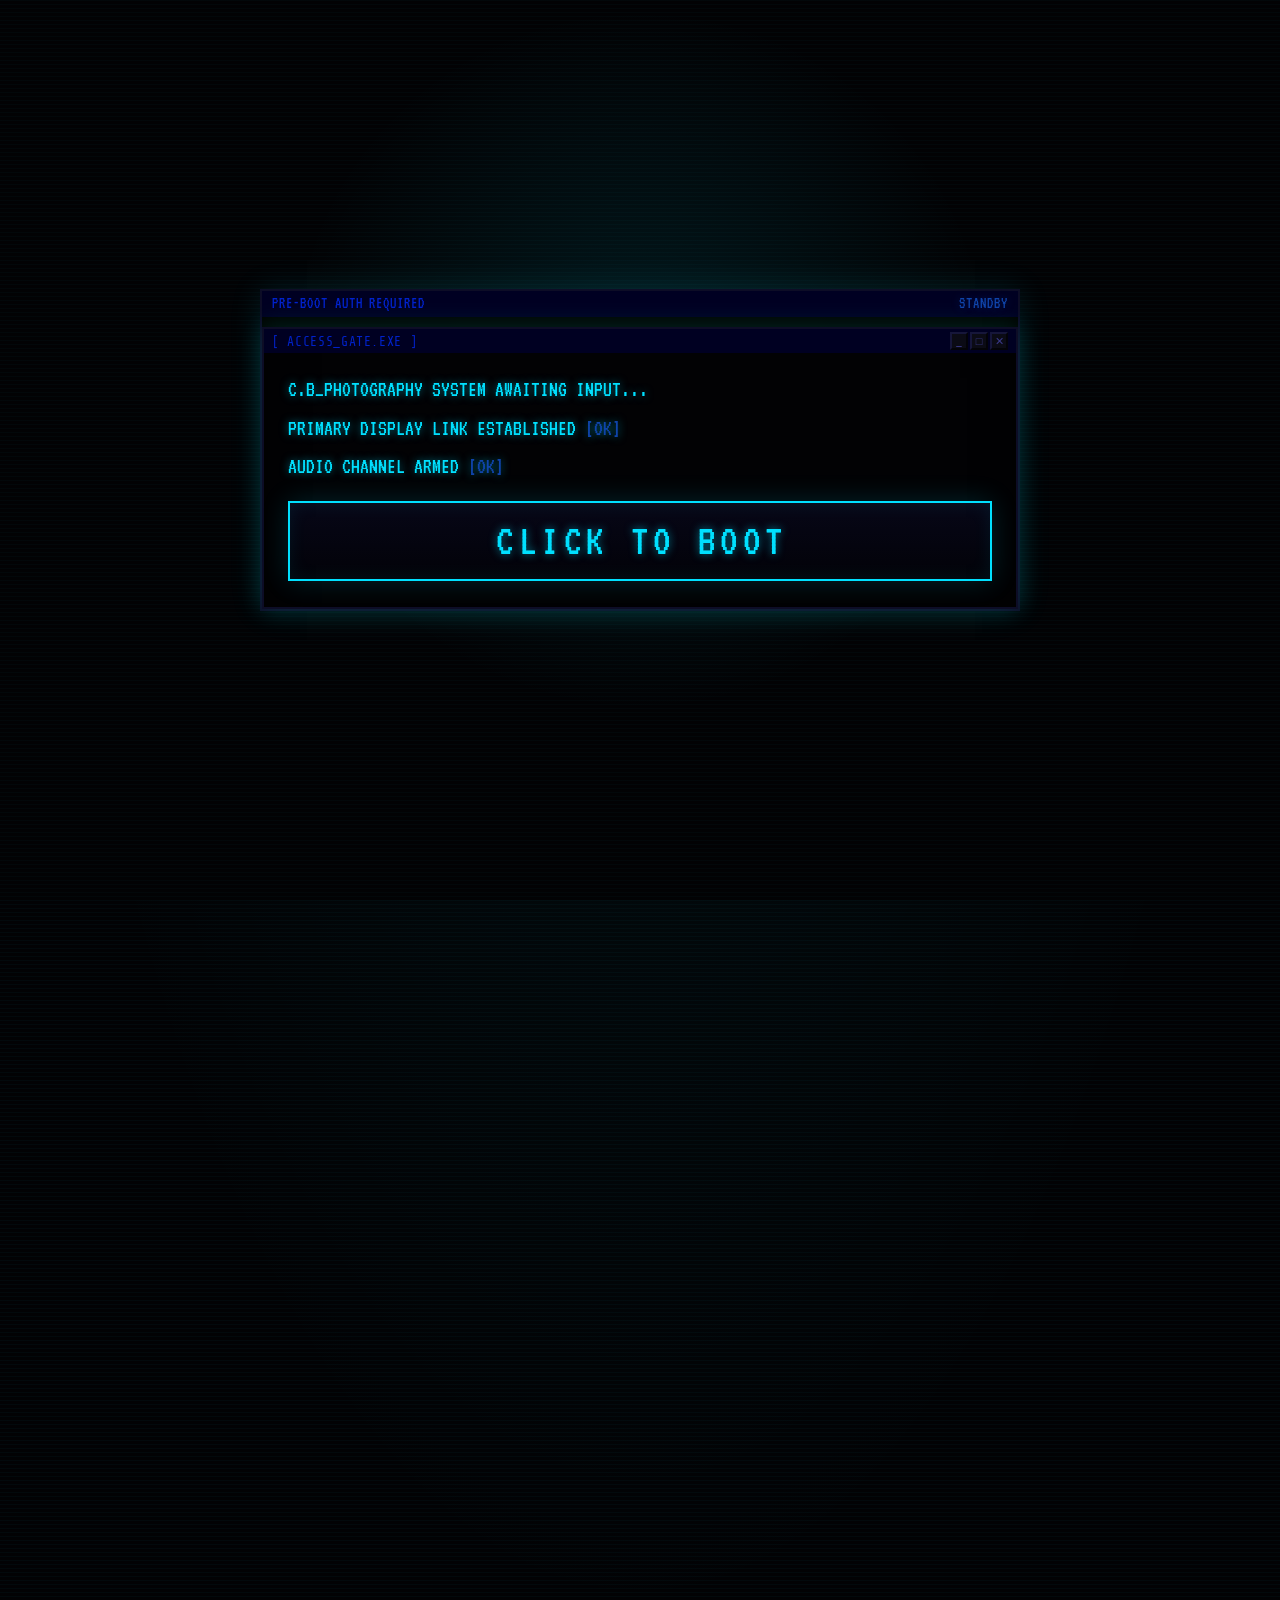
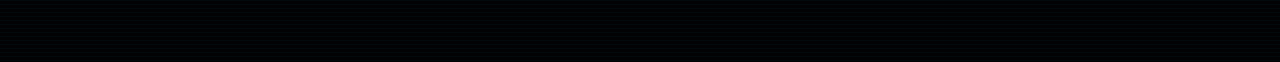
==== index.html @ 4999916e "Create dedicated portfolio page" ====
﻿<!DOCTYPE html>
<html lang="en">
<head>
  <meta charset="UTF-8">
  <meta name="viewport" content="width=device-width, initial-scale=1.0">
  <title>C.B Photography // SYSTEM BOOT</title>
  <link rel="stylesheet" href="images/style.css">
  <script>
    if (sessionStorage.getItem('cbBootShown') === '1') {
      document.documentElement.classList.add('has-booted');
    }
  </script>
</head>
<body>
  <div id="click-screen" class="click-screen">
    <div class="click-screen-panel">
      <div class="click-screen-bar">
        <span>PRE-BOOT AUTH REQUIRED</span>
        <span class="click-screen-status">STANDBY</span>
      </div>
      <div class="click-screen-window terminal-window">
        <div class="terminal-titlebar">
          <span>[ ACCESS_GATE.EXE ]</span>
          <div class="win95-buttons">
            <button>_</button><button>&#9633;</button><button type="button" onclick="closeStartupTab()">&#x2715;</button>
          </div>
        </div>
        <div class="click-screen-body">
          <p class="click-screen-line">C.B_PHOTOGRAPHY SYSTEM AWAITING INPUT...</p>
          <p class="click-screen-line">PRIMARY DISPLAY LINK ESTABLISHED <span>[OK]</span></p>
          <p class="click-screen-line">AUDIO CHANNEL ARMED <span>[OK]</span></p>
          <button id="click-screen-button" class="click-screen-button" type="button">CLICK TO BOOT</button>
        </div>
      </div>
    </div>
  </div>

  <div id="boot-screen" class="boot-screen boot-screen-hidden">
    <header class="crt-header boot-header">
      <div class="bios-bar">
        <span>CB-PHOTO BIOS v2.6 // COPYRIGHT C.B PHOTOGRAPHY 1996-2026</span>
        <span class="led-group">
          <span class="led led-green"></span>
          <span class="led led-amber"></span>
          <span class="led led-red"></span>
          PWR&nbsp;HDD&nbsp;ACT
        </span>
      </div>
      <div class="terminal-window">
        <div class="terminal-titlebar">
          <span>[ TERMINAL.EXE ]</span>
          <div class="win95-buttons">
            <button>_</button><button>&#9633;</button><button type="button" onclick="closeStartupTab()">&#x2715;</button>
          </div>
        </div>
        <div class="terminal-body">
          <p class="boot-line" data-text="Initializing C.B_PHOTOGRAPHY.SYS..."></p>
          <p class="boot-line" data-text="Loading visual modules... [OK]"></p>
          <p class="boot-line" data-text="Calibrating aperture drivers... [OK]"></p>
          <p class="boot-line" data-text="Memory check: 640K... [OK]"></p>
          <p class="boot-line" data-text="System ready."></p>
          <p class="boot-line" data-text="> WELCOME TO C.B PHOTOGRAPHY"></p>
        </div>
      </div>
    </header>
  </div>

  <div id="app-shell" class="app-shell app-shell-hidden">

  <!-- Win95-style toolbar nav -->
  <nav class="toolbar">
    <div class="toolbar-inner">
      <button class="toolbar-btn active" onclick="playNavSelectSound(); window.scrollTo({top: 0, behavior: 'smooth'})">[ HOME ]</button>
      <button class="toolbar-btn" onclick="showGlitch('portfolio.html')">[ PORTFOLIO ]</button>
      <button class="toolbar-btn" onclick="playNavSelectSound(); document.getElementById('about').scrollIntoView({behavior:'smooth'})">[ ABOUT ]</button>
      <button class="toolbar-btn" onclick="playNavSelectSound(); document.getElementById('contact').scrollIntoView({behavior:'smooth'})">[ CONTACT ]</button>
      <button class="toolbar-btn" onclick="showGlitch('qr.html')">[ SHARE ]</button>
      <div class="toolbar-spacer"></div>
      <span class="toolbar-clock" id="nav-clock">00:00</span>
    </div>
  </nav>

  <main>
    <!-- Hero -->
    <section class="hero">
      <div class="modern-logo">
        <div class="logo-frame">
          <span class="logo-text">C.B</span>
        </div>
        <h1 class="logo-title">PHOTOGRAPHY</h1>
      </div>
      <p class="hero-sub">// CAPTURING THE WORLD THROUGH THE LENS //</p>
    </section>

    <!-- Stats bar -->
    <section class="stats-bar">
      <div class="stat-item"><span class="stat-label">PROJECTS</span><span class="stat-value">4</span></div>
      <span class="divider">|</span>
      <div class="stat-item"><span class="stat-label">MEDIUMS</span><span class="stat-value">Film & Digital</span></div>
    </section>

    <!-- About -->
    <section class="about" id="about">
      <div class="section-header">
        <h2>[ ABOUT.TXT ] <span class="blink">&#9646;</span></h2>
      </div>
      <div class="panel">
        <div class="panel-titlebar"><span>ABOUT.TXT &#8212; Notepad</span></div>
        <div class="panel-body">
          <div class="about-grid">
            <div class="about-avatar">
              <div class="avatar-box"><span>C.B</span></div>
              <div class="spec-list">
                <p>NAME:&nbsp;&nbsp;&nbsp;<span>C.B</span></p>
                <p>ROLE:&nbsp;&nbsp;&nbsp;<span>PHOTOGRAPHER</span></p>
                <p>RAM:&nbsp;&nbsp;&nbsp;&nbsp;<span>INFINITE IDEAS</span></p>
                <p>CONTACT:&nbsp;<span>Carlos.E.Beas4@gmail.com</span></p>
              </div>
            </div>
            <div class="about-text">
              <p>&gt; Hello, World.</p>
              <p>&gt; I am C.B &#8212; a photographer obsessed with<br>&nbsp;&nbsp;&nbsp;light, shadow, and the spaces in between.</p>
              <p>&gt; I am a photographer based in the Bay Area whose work<br>&nbsp;&nbsp;&nbsp;focuses on capturing the essence of city life and its people.</p>
              <p>&gt; Available for commissions and collaborations.</p>
              <p>&gt; <span class="cursor">_</span></p>
            </div>
          </div>
        </div>
      </div>
    </section>

    <!-- Portfolio -->
    <section class="portfolio" id="portfolio">
      <div class="section-header">
        <span class="section-icon">&#128193;</span>
        <h2>[ PORTFOLIO ] <span class="blink">&#9646;</span></h2>
        <span class="section-meta">C:\PHOTOS\PORTFOLIO\ &#8212; 4 ITEMS</span>
      </div>
      <div class="file-explorer">
        <div class="explorer-toolbar"><span>Click to Expand</span></div>
        <div class="photo-grid">
          <div class="photo-card" onclick="showGlitch('black-white-fashion.html')" style="cursor:pointer;"><div class="card-titlebar"><span>&nbsp;</span></div><div class="card-thumb-grid"><img src="images/1content_C_Beas.jpg.jpg" alt="photo 1"><img src="images/2content_C_Beas.jpg.jpg" alt="photo 2"><img src="images/3content_C_Beas.jpg.jpg" alt="photo 3"><img src="images/5content_C_Beas.jpg.jpg" alt="photo 4"></div><div class="card-footer"><span>Black & White Fashion</span><span>4 FILES</span></div></div>
          <div class="photo-card" onclick="showGlitch('street-fashion.html')" style="cursor:pointer;"><div class="card-titlebar"><span>&nbsp;</span></div><div class="card-thumb-grid"><img src="Images 2/6content_C_Beas.jpg.jpg" alt="street photo 1"><img src="Images 2/7content_C_Beas.jpg.jpg" alt="street photo 2"><img src="Images 2/8content_C_Beas.jpg.jpg" alt="street photo 3"><img src="Images 2/9content_C_Beas.jpg.jpg" alt="street photo 4"></div><div class="card-footer"><span>Street Fashion</span><span>6 FILES</span></div></div>
          <div class="photo-card" onclick="showGlitch('editorial-fashion.html')" style="cursor:pointer;"><div class="card-titlebar"><span>&nbsp;</span></div><div class="card-thumb-grid"><img src="Editorial Fashion/Artboard 1.jpg" alt="editorial photo 1"><img src="Editorial Fashion/Artboard 2.jpg" alt="editorial photo 2"><img src="Editorial Fashion/Editorial_Carlos_Beas.jpg" alt="editorial photo 3"><img src="Editorial Fashion/Artboard 1.jpg" alt="editorial photo 4"></div><div class="card-footer"><span>Editorial Fashion</span><span>3 FILES</span></div></div>
          <div class="photo-card" onclick="showGlitch('glitch.html')" style="cursor:pointer;"><div class="card-titlebar"><span>&nbsp;</span></div><div class="card-thumb-grid"><img src="glitch/Glitching-Out_1.jpg" alt="glitch photo 1"><img src="glitch/Glitching-Out_2.jpg" alt="glitch photo 2"><img src="glitch/Glitching-Out_3.jpg" alt="glitch photo 3"><img src="glitch/Glitching-Out_4.jpg" alt="glitch photo 4"></div><div class="card-footer"><span>GLITCH</span><span>4 FILES</span></div></div>
        </div>
      </div>
    </section>

    <!-- Contact -->
    <section class="contact" id="contact">
      <div class="section-header">
        <h2>[ MAILTO.EXE ] <span class="blink">&#9646;</span></h2>
      </div>
      <div class="panel">
        <div class="panel-titlebar"><span>New Message &#8212; CB_MAIL v1.0</span></div>
        <div class="panel-body">
          <form class="contact-form" onsubmit="sendMail(event);">
            <div class="form-row"><label>FROM:</label><input id="mail-from" type="email" placeholder="your_name@domain.com" autocomplete="email" required></div>
            <div class="form-row"><label>SUBJ:</label><input id="mail-subj" type="text" placeholder="RE: Photography Inquiry" autocomplete="off" required></div>
            <div class="form-row message-row"><label>MSG:</label><textarea id="mail-msg" placeholder="Type your message here...&#10;&gt; _" required></textarea></div>
            <div class="form-actions">
              <button type="submit" class="crt-btn">[ SEND MESSAGE ]</button>
              <button type="reset" class="crt-btn secondary">[ CLEAR ]</button>
            </div>
          </form>
        </div>
      </div>
    </section>
  </main>

  <!-- Win95-style taskbar -->
  <footer class="taskbar">
    <div class="taskbar-start"><button class="start-btn">&#x229E; START</button></div>
    <div class="taskbar-items"><span class="taskbar-item active" onclick="window.scrollTo({top: 0, behavior: 'smooth'})">&#128247; C.B PHOTOGRAPHY</span></div>
    <div class="taskbar-tray">
      <span>&#128266;</span>
      <span>&#128225;</span>
      <span class="tray-time" id="clock">00:00</span>
    </div>
  </footer>
  </div>

  <script>
    function closeStartupTab() {
      window.open('', '_self');
      window.close();

      setTimeout(function() {
        if (!window.closed) {
          window.location.href = 'about:blank';
        }
      }, 50);
    }

    function sendMail(e) {
      e.preventDefault();
      var from = document.getElementById('mail-from').value;
      var subj = encodeURIComponent(document.getElementById('mail-subj').value);
      var msg  = encodeURIComponent('From: ' + from + '\n\n' + document.getElementById('mail-msg').value);
      window.location.href = 'mailto:Carlos.E.Beas4@gmail.com?subject=' + subj + '&body=' + msg;
    }

    function updateClock() {
      var now = new Date();
      var h = String(now.getHours()).padStart(2, '0');
      var m = String(now.getMinutes()).padStart(2, '0');
      var t = h + ':' + m;
      document.getElementById('clock').textContent = t;
      document.getElementById('nav-clock').textContent = t;
    }
    updateClock();
    setInterval(updateClock, 1000);

    setInterval(function() {
      document.querySelectorAll('.cursor').forEach(function(c) {
        c.style.visibility = c.style.visibility === 'hidden' ? 'visible' : 'hidden';
      });
    }, 530);

    document.querySelectorAll('.toolbar-btn').forEach(function(btn) {
      btn.addEventListener('click', function() {
        document.querySelectorAll('.toolbar-btn').forEach(function(b) { b.classList.remove('active'); });
        btn.classList.add('active');
      });
    });

    (function startBootSequence() {
      var clickScreen = document.getElementById('click-screen');
      var clickScreenButton = document.getElementById('click-screen-button');
      var bootScreen = document.getElementById('boot-screen');
      var appShell = document.getElementById('app-shell');
      var hasBooted = sessionStorage.getItem('cbBootShown') === '1';
      var audioContext = null;
      var bootSelectAudio = new Audio('Sounds/retro-select.mp3');
      bootSelectAudio.volume = 1;
      var lastTypeTickAt = 0;
      var bootStarted = false;

      if (hasBooted) {
        appShell.classList.remove('app-shell-hidden');
        clickScreen.remove();
        bootScreen.remove();
        window.scrollTo(0, 0);
        return;
      }

      function ensureAudioContext() {
        var AudioCtx = window.AudioContext || window.webkitAudioContext;
        if (!AudioCtx) return;

        if (!audioContext) {
          audioContext = new AudioCtx();
        }

        audioContext.resume().catch(function() {
          // Some browsers block autoplay audio until a user gesture.
        });
      }

      function playBootTone(frequency, durationMs, volume, type) {
        ensureAudioContext();
        if (!audioContext) return;

        var now = audioContext.currentTime;
        var oscillator = audioContext.createOscillator();
        var secondaryOscillator = audioContext.createOscillator();
        var gain = audioContext.createGain();
        var filter = audioContext.createBiquadFilter();

        oscillator.type = type || 'square';
        secondaryOscillator.type = 'square';
        oscillator.frequency.setValueAtTime(frequency, now);
        secondaryOscillator.frequency.setValueAtTime(Math.max(90, frequency * 0.48), now);
        oscillator.frequency.exponentialRampToValueAtTime(Math.max(120, frequency * 0.86), now + durationMs / 1000);
        secondaryOscillator.frequency.exponentialRampToValueAtTime(Math.max(70, frequency * 0.4), now + durationMs / 1000);
        filter.type = oscillator.type === 'triangle' ? 'bandpass' : 'lowpass';
        filter.frequency.setValueAtTime(Math.max(560, frequency * 1.15), now);
        filter.Q.value = oscillator.type === 'triangle' ? 3.1 : 1.1;

        gain.gain.setValueAtTime(0.0001, now);
        gain.gain.linearRampToValueAtTime(volume, now + 0.003);
        gain.gain.linearRampToValueAtTime(volume * 0.55, now + 0.018);
        gain.gain.exponentialRampToValueAtTime(0.0001, now + durationMs / 1000);

        oscillator.connect(filter);
        secondaryOscillator.connect(filter);
        filter.connect(gain);
        gain.connect(audioContext.destination);
        oscillator.start(now);
        secondaryOscillator.start(now);
        oscillator.stop(now + durationMs / 1000 + 0.02);
        secondaryOscillator.stop(now + durationMs / 1000 + 0.02);
      }

      function playKeyClick(volume, durationMs, toneFrequency) {
        ensureAudioContext();
        if (!audioContext) return;

        var now = audioContext.currentTime;
        var sampleCount = Math.max(1, Math.floor(audioContext.sampleRate * (durationMs / 1000)));
        var buffer = audioContext.createBuffer(1, sampleCount, audioContext.sampleRate);
        var data = buffer.getChannelData(0);
        var i;

        for (i = 0; i < sampleCount; i += 1) {
          var decay = 1 - i / sampleCount;
          data[i] = (Math.random() * 2 - 1) * decay * 0.7;
        }

        var noiseSource = audioContext.createBufferSource();
        var noiseFilter = audioContext.createBiquadFilter();
        var noiseGain = audioContext.createGain();
        var toneOsc = audioContext.createOscillator();
        var toneGain = audioContext.createGain();

        noiseSource.buffer = buffer;
        noiseFilter.type = 'bandpass';
        noiseFilter.frequency.setValueAtTime(2200, now);
        noiseFilter.Q.value = 0.7;
        noiseGain.gain.setValueAtTime(volume, now);
        noiseGain.gain.exponentialRampToValueAtTime(0.0001, now + durationMs / 1000);

        toneOsc.type = 'square';
        toneOsc.frequency.setValueAtTime(toneFrequency, now);
        toneOsc.frequency.exponentialRampToValueAtTime(Math.max(90, toneFrequency * 0.72), now + durationMs / 1000);
        toneGain.gain.setValueAtTime(volume * 0.55, now);
        toneGain.gain.exponentialRampToValueAtTime(0.0001, now + durationMs / 1000 + 0.01);

        noiseSource.connect(noiseFilter);
        noiseFilter.connect(noiseGain);
        noiseGain.connect(audioContext.destination);

        toneOsc.connect(toneGain);
        toneGain.connect(audioContext.destination);

        noiseSource.start(now);
        toneOsc.start(now);
        noiseSource.stop(now + durationMs / 1000 + 0.01);
        toneOsc.stop(now + durationMs / 1000 + 0.02);
      }

      function playTypingTick(charIndex, character) {
        if (!audioContext || character === ' ') return;

        var nowMs = performance.now();
        if (nowMs - lastTypeTickAt < 34) return;
        lastTypeTickAt = nowMs;

        var base = /[\[\]0-9]/.test(character) ? 210 : 170;
        var offset = (charIndex % 3) * 14;
        playKeyClick(0.14, 26, base + offset);
      }

      function playLineCompleteTone(index) {
        if (!audioContext) return;
        playBootTone(310 + index * 11, 92, 0.056, 'triangle');
      }

      var bootLines = bootScreen.querySelectorAll('.boot-line');
      var typeSpeedMs = 24;
      var linePauseMs = 1000;
      var postBootPauseMs = 260;

      document.body.classList.add('is-booting');

      bootLines.forEach(function(line) {
        line.textContent = '';
        line.classList.remove('boot-line-visible');
      });

      function beginBootSequence() {
        if (bootStarted) return;
        bootStarted = true;
        sessionStorage.setItem('cbBootShown', '1');
        bootSelectAudio.currentTime = 0;
        bootSelectAudio.play().catch(function() {});
        ensureAudioContext();
        clickScreen.classList.add('click-screen-hidden');
        bootScreen.classList.remove('boot-screen-hidden');

        setTimeout(function() {
          clickScreen.remove();
          typeLine(0);
        }, 180);
      }

      function finishBoot() {
        bootScreen.classList.add('boot-screen-hidden');
        appShell.classList.remove('app-shell-hidden');
        sessionStorage.setItem('cbBootShown', '1');
        document.body.classList.remove('is-booting');
        window.scrollTo(0, 0);

        setTimeout(function() {
          bootScreen.remove();
        }, 500);
      }

      function typeLine(index) {
        if (index >= bootLines.length) {
          setTimeout(finishBoot, postBootPauseMs);
          return;
        }

        var line = bootLines[index];
        var text = line.getAttribute('data-text') || '';
        var i = 0;

        line.classList.add('boot-line-visible');

        var typer = setInterval(function() {
          i += 1;
          line.textContent = text.slice(0, i);
          playTypingTick(i, text.charAt(i - 1));

          if (i >= text.length) {
            clearInterval(typer);
            playLineCompleteTone(index);

            if (index === bootLines.length - 1) {
              var cursor = document.createElement('span');
              cursor.className = 'cursor';
              cursor.textContent = '_';
              line.appendChild(cursor);
            }

            setTimeout(function() {
              typeLine(index + 1);
            }, linePauseMs);
          }
        }, typeSpeedMs);
      }

      var AudioCtx = window.AudioContext || window.webkitAudioContext;

      if (!AudioCtx) {
        clickScreenButton.addEventListener('click', beginBootSequence, { once: true });
        return;
      }

      clickScreenButton.addEventListener('click', beginBootSequence, { once: true });
    })();

    var navSelectAudio = new Audio('Sounds/retro-select.mp3');
    navSelectAudio.volume = 1;

    function playNavSelectSound() {
      navSelectAudio.currentTime = 0;
      navSelectAudio.play().catch(function() {});
    }

    function removeStaleGlitchOverlays() {
      document.querySelectorAll('.glitch-overlay').forEach(function(el) {
        el.remove();
      });
    }

    window.addEventListener('pageshow', function(event) {
      removeStaleGlitchOverlays();
    });

    var portfolioUiSound = new Audio('Sounds/ui-sound-16.mp3');
    portfolioUiSound.volume = 1;

    function showGlitch(url) {
      portfolioUiSound.currentTime = 0;
      portfolioUiSound.play().catch(function() {});
      const overlay = document.createElement('div');
      overlay.className = 'glitch-overlay';
      overlay.innerHTML = '<div class="glitch-lines"></div>';
      document.body.appendChild(overlay);
      overlay.style.display = 'block';
      setTimeout(() => {
        window.location.href = url;
      }, 700);
    }
  </script>
</body>
</html>
---- images/style.css ----
/* =====================================================
   C.B PHOTOGRAPHY � 90s Hardware / CRT Theme
   ===================================================== */

@import url('https://fonts.googleapis.com/css2?family=Share+Tech+Mono&family=VT323&family=Orbitron:wght@400;700;900&display=swap');

:root {
  --blue:   #00e0ff;
  --blue-amber:   #0f44aa;
  --dim:     #040409;
  --bg:      #020204;
  --panel:   #06060d;
  --border:  #0d0d26;
  --win-bg:  #0b0b15;
  --win-hdr: #000022;
  --win-txt: #0022cc;
  --text:    #3a3a8a;
  --muted:   #151530;
  --red-led: #cc1a1a;
  --glow:    0 0 8px rgba(0,224,255,0.55);
}

*, *::before, *::after { box-sizing: border-box; margin: 0; padding: 0; }

html { scroll-behavior: smooth; }

html, body, * {
  cursor: url("data:image/svg+xml,%3Csvg xmlns='http://www.w3.org/2000/svg' width='24' height='24' viewBox='0 0 24 24'%3E%3Ccircle cx='12' cy='12' r='4' fill='none' stroke='%2300e0ff' stroke-width='1.5'/%3E%3Cline x1='12' y1='1' x2='12' y2='7' stroke='%2300e0ff' stroke-width='1.5'/%3E%3Cline x1='12' y1='17' x2='12' y2='23' stroke='%2300e0ff' stroke-width='1.5'/%3E%3Cline x1='1' y1='12' x2='7' y2='12' stroke='%2300e0ff' stroke-width='1.5'/%3E%3Cline x1='17' y1='12' x2='23' y2='12' stroke='%2300e0ff' stroke-width='1.5'/%3E%3C/svg%3E") 12 12, crosshair;
}

button, a, [onclick], .photo-card, .gallery-item, .toolbar-btn, .crt-btn, .start-btn, .explorer-toolbar span {
  cursor: url("data:image/svg+xml,%3Csvg xmlns='http://www.w3.org/2000/svg' width='24' height='24' viewBox='0 0 24 24'%3E%3Ccircle cx='12' cy='12' r='4' fill='none' stroke='%2300e0ff' stroke-width='1.5'/%3E%3Cline x1='12' y1='1' x2='12' y2='7' stroke='%2300e0ff' stroke-width='1.5'/%3E%3Cline x1='12' y1='17' x2='12' y2='23' stroke='%2300e0ff' stroke-width='1.5'/%3E%3Cline x1='1' y1='12' x2='7' y2='12' stroke='%2300e0ff' stroke-width='1.5'/%3E%3Cline x1='17' y1='12' x2='23' y2='12' stroke='%2300e0ff' stroke-width='1.5'/%3E%3C/svg%3E") 12 12, crosshair;
}

body {
  background-color: var(--bg);
  background-image:
    radial-gradient(ellipse at 50% 0%, rgba(0,224,255,0.06) 0%, transparent 70%),
    linear-gradient(rgba(0,224,255,0.03) 1px, transparent 1px);
  background-size: 100% 100%, 100% 4px;
  color: var(--text);
  font-family: 'Share Tech Mono', 'Courier New', monospace;
  font-size: 14px;
  min-height: 100vh;
  padding-bottom: 46px; /* taskbar height */
  overflow-x: hidden;
}

.click-screen {
  position: fixed;
  inset: 0;
  z-index: 10002;
  display: flex;
  align-items: center;
  justify-content: center;
  padding: 16px;
  background:
    radial-gradient(circle at 50% 40%, rgba(0,224,255,0.1), transparent 42%),
    linear-gradient(rgba(0,224,255,0.025) 1px, transparent 1px),
    var(--bg);
  background-size: 100% 100%, 100% 4px, auto;
  transition: opacity 0.3s ease;
}

.click-screen-hidden {
  opacity: 0;
  pointer-events: none;
}

.click-screen-panel {
  width: min(760px, 100%);
  border: 2px solid var(--border);
  box-shadow: 0 0 30px rgba(0,224,255,0.12);
  background: rgba(2, 4, 2, 0.96);
}

.click-screen-bar {
  display: flex;
  align-items: center;
  justify-content: space-between;
  gap: 16px;
  padding: 4px 10px;
  background: var(--win-hdr);
  color: var(--win-txt);
  font-family: 'VT323', monospace;
  font-size: 16px;
  letter-spacing: 0.06em;
  border-bottom: 2px solid #000022;
}

.click-screen-status {
  color: var(--blue-amber);
  text-shadow: 0 0 8px rgba(15,68,170,0.4);
}

.click-screen-window {
  margin-top: 0;
  border: none;
  box-shadow: none;
  background: transparent;
}

.click-screen-body {
  padding: 22px 24px 26px;
  display: flex;
  flex-direction: column;
  align-items: flex-start;
  gap: 10px;
}

.click-screen-line {
  font-family: 'VT323', monospace;
  font-size: 22px;
  color: var(--blue);
  text-shadow: var(--glow);
  line-height: 1.3;
}

.click-screen-line span {
  color: var(--blue-amber);
}

.click-screen-button {
  border: 2px solid var(--blue);
  background: linear-gradient(180deg, rgba(7, 7, 24, 0.95), rgba(2, 2, 8, 0.98));
  color: var(--blue);
  font-family: 'VT323', monospace;
  font-size: clamp(28px, 4.5vw, 44px);
  letter-spacing: 0.1em;
  padding: 16px 24px 16px 28px;
  margin-top: 10px;
  box-shadow: 0 0 28px rgba(0,224,255,0.16), inset 0 0 18px rgba(0,224,255,0.08);
  text-shadow: var(--glow);
  align-self: stretch;
}

.click-screen-button:hover {
  background: linear-gradient(180deg, rgba(13, 13, 36, 0.98), rgba(4, 4, 12, 1));
}

.click-screen-button:active {
  transform: translateY(1px);
}

.boot-screen {
  position: fixed;
  inset: 0;
  z-index: 10001;
  background: var(--bg);
  display: flex;
  align-items: stretch;
  justify-content: stretch;
  padding: 12px 16px 16px;
  transition: opacity 0.45s ease;
}

.boot-screen::before {
  content: "";
  position: absolute;
  inset: 0;
  pointer-events: none;
  opacity: 0.22;
  background-image:
    radial-gradient(circle at 20% 30%, rgba(0,224,255,0.32) 0 1px, transparent 1px 100%),
    radial-gradient(circle at 80% 70%, rgba(0,224,255,0.30) 0 1px, transparent 1px 100%);
  background-size: 2px 2px, 3px 3px;
  animation: bootNoiseShift 120ms steps(4) infinite;
}

.boot-screen::after {
  content: "";
  position: absolute;
  inset: 0;
  pointer-events: none;
  opacity: 0.15;
  background: linear-gradient(
    to bottom,
    rgba(0,224,255,0.12),
    rgba(0,0,0,0) 20%,
    rgba(0,224,255,0.08) 50%,
    rgba(0,0,0,0) 80%
  );
  animation: bootFlicker 800ms steps(2) infinite;
}

.boot-screen-hidden {
  opacity: 0;
  pointer-events: none;
}

.boot-header {
  position: relative;
  z-index: 1;
  width: 100%;
  min-height: 100%;
  display: flex;
  flex-direction: column;
  padding: 0;
}

@keyframes bootNoiseShift {
  0% { transform: translate(0, 0); }
  25% { transform: translate(2px, -1px); }
  50% { transform: translate(-2px, 2px); }
  75% { transform: translate(2px, 1px); }
  100% { transform: translate(0, 0); }
}

@keyframes bootFlicker {
  0%, 100% { opacity: 0.12; }
  20% { opacity: 0.24; }
  40% { opacity: 0.09; }
  60% { opacity: 0.20; }
  80% { opacity: 0.11; }
}

.boot-header .terminal-window {
  flex: 1;
}

.boot-header .terminal-body {
  height: 100%;
  display: flex;
  flex-direction: column;
  justify-content: center;
}

.app-shell {
  visibility: visible;
  transition: opacity 0.35s ease;
}

.app-shell-hidden {
  opacity: 0;
  visibility: hidden;
  pointer-events: none;
}

.has-booted #click-screen,
.has-booted #boot-screen {
  display: none;
}

.has-booted .app-shell-hidden {
  opacity: 1;
  visibility: visible;
  pointer-events: auto;
}

body.is-booting {
  overflow: hidden;
}

/* -- BIOS HEADER -------------------------------------- */
.crt-header { padding: 12px 16px 0; }

.bios-bar {
  background: var(--win-hdr);
  color: var(--win-txt);
  font-family: 'VT323', monospace;
  font-size: 15px;
  padding: 3px 10px;
  display: flex;
  justify-content: space-between;
  align-items: center;
  letter-spacing: 0.04em;
  border-bottom: 2px solid #000022;
}

.led-group { display: flex; align-items: center; gap: 6px; font-size: 13px; }

.led {
  display: inline-block;
  width: 10px; height: 10px;
  border-radius: 50%;
  box-shadow: 0 0 6px 2px currentColor;
}
.led-green { background: var(--blue); color: var(--blue); animation: ledPulse 2s infinite; }
.led-amber { background: var(--blue-amber); color: var(--blue-amber); }
.led-red   { background: var(--red-led); color: var(--red-led); }

@keyframes ledPulse {
  0%, 100% { opacity: 1; }
  50%       { opacity: 0.4; }
}

/* -- TERMINAL WINDOW ---------------------------------- */
.terminal-window {
  border: 2px solid var(--border);
  margin-top: 10px;
  background: var(--bg);
  box-shadow: 0 0 24px rgba(0,255,255,0.15), inset 0 0 40px rgba(0,0,0,0.6);
}

.terminal-titlebar {
  background: var(--win-hdr);
  color: var(--win-txt);
  padding: 3px 8px;
  display: flex;
  justify-content: space-between;
  align-items: center;
  font-size: 13px;
  letter-spacing: 0.05em;
}

.win95-buttons { display: flex; gap: 2px; }
.win95-buttons button {
  background: var(--win-bg);
  border: 2px solid;
  border-color: #16163a #030308 #030308 #16163a;
  color: var(--text);
  font-family: 'Share Tech Mono', monospace;
  font-size: 11px;
  width: 18px; height: 18px;
  cursor: pointer;
  line-height: 1;
  padding: 0;
}
.win95-buttons button:active {
  border-color: #030308 #16163a #16163a #030308;
}

.terminal-body {
  padding: 12px 18px;
  min-height: 130px;
}

.boot-line {
  font-family: 'VT323', monospace;
  font-size: 18px;
  color: var(--blue);
  line-height: 1.5;
  text-shadow: var(--glow);
  opacity: 0;
  min-height: 1.5em;
}

.boot-line.boot-line-visible {
  opacity: 1;
}

.ok    { color: var(--blue); font-weight: bold; }
.cursor {
  display: inline-block;
  background: var(--blue);
  color: var(--bg);
  width: 10px; height: 16px;
  vertical-align: middle;
  margin-left: 2px;
}

/* -- TOOLBAR NAV -------------------------------------- */
.toolbar {
  background: var(--win-bg);
  border-top: 2px solid #16163a;
  border-bottom: 2px solid #030308;
  box-shadow: 0 2px 0 #000;
  margin: 12px 16px 0;
  position: sticky;
  top: 0;
  z-index: 100;
}

.toolbar-inner {
  display: flex;
  align-items: center;
  padding: 3px 6px;
  gap: 2px;
}

.toolbar-btn {
  background: var(--win-bg);
  border: 2px solid;
  border-color: #16163a #030308 #030308 #16163a;
  color: var(--text);
  font-family: 'Share Tech Mono', monospace;
  font-size: 12px;
  padding: 2px 10px;
  cursor: pointer;
  letter-spacing: 0.04em;
  transition: none;
}

.toolbar-btn:hover   { background: #101020; color: var(--blue); }
.toolbar-btn.active  {
  background: var(--win-hdr);
  color: var(--blue);
  border-color: #030308 #16163a #16163a #030308;
}
.toolbar-btn:active  {
  border-color: #030308 #16163a #16163a #030308;
}

.toolbar-spacer { flex: 1; }

.toolbar-clock {
  color: var(--blue);
  font-size: 13px;
  padding: 2px 8px;
  border: 1px inset #0d0d26;
  background: #040409;
}

/* -- HERO --------------------------------------------- */
.hero {
  text-align: center;
  padding: 48px 16px 36px;
}

.ascii-art {
  font-family: 'Share Tech Mono', 'Courier New', monospace;
  font-size: clamp(5px, 1.1vw, 13px);
  color: var(--blue);
  text-shadow: var(--glow);
  line-height: 1.3;
  overflow-x: auto;
  display: inline-block;
  white-space: pre;
  letter-spacing: 0;
}

.modern-logo {
  display: flex;
  flex-direction: column;
  align-items: center;
  gap: 16px;
  margin-bottom: 24px;
}

.logo-frame {
  width: 120px;
  height: 120px;
  border: 3px solid var(--blue);
  display: flex;
  align-items: center;
  justify-content: center;
  position: relative;
  background: linear-gradient(135deg, rgba(0,224,255,0.1) 0%, transparent 100%);
  box-shadow: 0 0 20px rgba(0,224,255,0.3), inset 0 0 20px rgba(0,224,255,0.1);
}

.logo-frame::before {
  content: '';
  position: absolute;
  inset: 8px;
  border: 1px solid rgba(0,224,255,0.5);
  pointer-events: none;
}

.logo-text {
  font-family: 'Orbitron', monospace;
  font-size: 48px;
  font-weight: 900;
  color: var(--blue);
  text-shadow: 0 0 10px rgba(0,224,255,0.6);
  letter-spacing: 0.1em;
  z-index: 1;
}

.logo-title {
  font-family: 'Orbitron', monospace;
  font-size: 32px;
  font-weight: 700;
  color: var(--blue);
  text-shadow: 0 0 12px rgba(0,224,255,0.5);
  letter-spacing: 0.15em;
  margin: 0;
  text-transform: uppercase;
}

.hero-sub {
  font-family: 'Orbitron', 'VT323', monospace;
  font-size: 22px;
  font-weight: 700;
  color: var(--blue-amber);
  text-shadow: 0 0 8px rgba(15,68,170,0.5);
  letter-spacing: 0.15em;
  margin-top: 16px;
}
.hero-sub.dim { color: var(--muted); font-size: 16px; margin-top: 4px; }

.crt-btn {
  display: inline-block;
  margin-top: 24px;
  padding: 10px 28px;
  border: 2px solid var(--blue);
  color: var(--blue);
  font-family: 'Share Tech Mono', monospace;
  font-size: 14px;
  text-decoration: none;
  letter-spacing: 0.1em;
  background: transparent;
  cursor: pointer;
  box-shadow: var(--glow), inset 0 0 0 0 var(--blue);
  transition: background 0.15s, color 0.15s, box-shadow 0.15s;
}
.crt-btn:hover {
  background: var(--blue);
  color: var(--bg);
  box-shadow: 0 0 20px rgba(0,255,255,0.8);
}
.crt-btn.secondary {
  border-color: var(--muted);
  color: var(--muted);
  box-shadow: none;
}
.crt-btn.secondary:hover {
  background: var(--muted);
  color: var(--bg);
  box-shadow: none;
}

/* -- STATS BAR ---------------------------------------- */
.stats-bar {
  display: flex;
  justify-content: center;
  align-items: center;
  gap: 20px;
  flex-wrap: wrap;
  border-top: 1px solid var(--border);
  border-bottom: 1px solid var(--border);
  padding: 12px 16px;
  background: rgba(0,255,255,0.03);
  margin: 0 16px;
}

.stat-item { display: flex; flex-direction: column; align-items: center; gap: 2px; }
.stat-label { font-size: 11px; color: var(--text); letter-spacing: 0.1em; }
.stat-value {
  font-family: 'Orbitron', 'VT323', monospace;
  font-size: 28px;
  color: var(--text);
  line-height: 1;
  font-weight: 700;
}
.divider { color: var(--border); font-size: 24px; }

/* -- SECTIONS ----------------------------------------- */
main > section { padding: 36px 16px; }

.section-header {
  display: flex;
  align-items: center;
  gap: 12px;
  margin-bottom: 18px;
  border-bottom: 1px solid var(--border);
  padding-bottom: 8px;
}

.section-header h2 {
  font-family: 'Orbitron', 'VT323', monospace;
  font-size: 28px;
  color: var(--blue-amber);
  letter-spacing: 0.08em;
  text-shadow: 0 0 8px rgba(15,68,170,0.4);
  font-weight: 900;
}

.section-icon { font-size: 20px; color: var(--blue); text-shadow: 0 0 8px rgba(0,224,255,0.5); }
.section-meta { font-size: 11px; color: var(--text); margin-left: auto; }

.blink {
  animation: blink 1s step-end infinite;
  color: var(--blue);
}
@keyframes blink { 50% { opacity: 0; } }

/* -- FILE EXPLORER ------------------------------------ */
.file-explorer {
  background: var(--win-bg);
  border: 2px solid;
  border-color: #16163a #030308 #030308 #16163a;
  box-shadow: 2px 2px 0 #000;
}

.explorer-toolbar {
  background: var(--win-bg);
  border-bottom: 1px solid #030308;
  padding: 3px 10px;
  display: flex;
  gap: 18px;
  font-size: 13px;
  color: var(--text);
  font-family: 'Share Tech Mono', monospace;
}
.explorer-toolbar span { cursor: pointer; }
.explorer-toolbar span:hover { text-decoration: underline; }

.photo-grid {
  display: grid;
  grid-template-columns: repeat(auto-fill, minmax(180px, 1fr));
  gap: 12px;
  padding: 14px;
  background: #040409;
}

.photo-card {
  border: 2px solid;
  border-color: #030308 #16163a #16163a #030308;
  background: #0b0b15;
  cursor: pointer;
  transition: transform 0.1s;
}
.photo-card:hover { transform: translateY(-2px); box-shadow: 3px 3px 0 #0d0d26; }
.photo-card:active { transform: translateY(0); box-shadow: 1px 1px 0 #030308; }

.card-titlebar {
  background: var(--win-hdr);
  color: var(--blue);
  font-size: 11px;
  padding: 2px 6px;
  font-family: 'Share Tech Mono', monospace;
  white-space: nowrap;
  overflow: hidden;
  text-overflow: ellipsis;
}

.card-img-placeholder {
  background: #000;
  height: 120px;
  display: flex;
  flex-direction: column;
  align-items: center;
  justify-content: center;
  gap: 6px;
  color: var(--muted);
  font-size: 11px;
  border: 1px inset #000;
  position: relative;
  overflow: hidden;
}
.card-img-placeholder::after {
  content: '';
  position: absolute;
  inset: 0;
  background: repeating-linear-gradient(
    to bottom, transparent 0, transparent 3px, rgba(0,224,255,0.04) 3px, rgba(0,224,255,0.04) 4px
  );
}

.card-thumb-grid {
  display: grid;
  grid-template-columns: 1fr 1fr;
  grid-template-rows: 1fr 1fr;
  height: 120px;
  background: #000;
  border: 1px inset #000;
  overflow: hidden;
  gap: 1px;
}

.card-thumb-grid img {
  width: 100%;
  height: 100%;
  object-fit: cover;
  display: block;
}

.img-icon { font-size: 32px; color: var(--blue); text-shadow: var(--glow); }

.card-footer {
  display: flex;
  justify-content: space-between;
  padding: 3px 6px;
  font-size: 11px;
  color: #a8f4ff;
  background: #06060d;
  font-family: 'Share Tech Mono', monospace;
}

/* -- PANEL (Notepad style) ---------------------------- */
.panel {
  background: var(--win-bg);
  border: 2px solid;
  border-color: #16163a #030308 #030308 #16163a;
  box-shadow: 2px 2px 0 #000;
}

.panel-titlebar {
  background: var(--win-hdr);
  color: var(--blue);
  padding: 4px 10px;
  font-size: 13px;
  font-family: 'Share Tech Mono', monospace;
  letter-spacing: 0.04em;
}

.panel-body {
  background: #040409;
  padding: 20px;
  font-family: 'Courier New', monospace;
  color: var(--text);
  min-height: 160px;
}

/* -- ABOUT -------------------------------------------- */
.about-grid {
  display: grid;
  grid-template-columns: auto 1fr;
  gap: 30px;
  align-items: start;
}

.avatar-box {
  width: 100px; height: 100px;
  background: #000;
  border: 2px inset #0d0d26;
  display: flex;
  align-items: center;
  justify-content: center;
  font-family: 'VT323', monospace;
  font-size: 42px;
  color: var(--blue);
  text-shadow: var(--glow);
  margin-bottom: 10px;
}

.spec-list p {
  font-family: 'Share Tech Mono', monospace;
  font-size: 11px;
  color: var(--text);
  line-height: 1.8;
}
.spec-list span { color: var(--blue); font-weight: bold; }

.about-text p {
  font-family: 'Share Tech Mono', monospace;
  font-size: 13px;
  line-height: 1.8;
  color: var(--text);
}
.highlight {
  color: var(--blue);
  font-weight: bold;
  text-decoration: underline;
}

/* -- CONTACT FORM ------------------------------------- */
.contact-form { display: flex; flex-direction: column; gap: 10px; }

.form-row {
  display: flex;
  align-items: center;
  gap: 10px;
}
.message-row { align-items: flex-start; }

.form-row label {
  font-family: 'Share Tech Mono', monospace;
  font-size: 13px;
  color: var(--blue-amber);
  width: 50px;
  flex-shrink: 0;
}

.form-row input,
.form-row textarea {
  flex: 1;
  font-family: 'Share Tech Mono', monospace;
  font-size: 13px;
  border: 2px inset #0d0d26;
  background: #040409;
  color: var(--text);
  padding: 4px 6px;
  outline: none;
}
.form-row input:focus,
.form-row textarea:focus {
  border-color: var(--blue);
  box-shadow: 0 0 6px rgba(0,224,255,0.25);
}

.form-row textarea {
  height: 100px;
  resize: vertical;
}

.form-actions { display: flex; gap: 10px; padding-top: 6px; }

/* -- TASKBAR ------------------------------------------ */
.taskbar {
  position: fixed;
  bottom: 0; left: 0; right: 0;
  height: 46px;
  background: var(--win-bg);
  border-top: 2px solid #16163a;
  box-shadow: 0 -2px 0 #030308;
  display: flex;
  align-items: center;
  padding: 3px 6px;
  gap: 8px;
  z-index: 200;
}

.start-btn {
  background: var(--win-bg);
  border: 2px solid;
  border-color: #16163a #030308 #030308 #16163a;
  font-family: 'Share Tech Mono', monospace;
  font-size: 13px;
  font-weight: bold;
  padding: 3px 12px;
  cursor: pointer;
  color: var(--blue);
  letter-spacing: 0.05em;
}
.start-btn:active { border-color: #030308 #16163a #16163a #030308; }

.taskbar-items { flex: 1; display: flex; gap: 4px; overflow: hidden; }

.taskbar-item {
  background: #06060d;
  border: 2px inset #0d0d26;
  font-family: 'Share Tech Mono', monospace;
  font-size: 12px;
  padding: 2px 10px;
  color: var(--text);
  white-space: nowrap;
}
.taskbar-item.active {
  border-color: #030308 #16163a #16163a #030308;
  background: #040409;
  color: var(--blue);
}

.taskbar-tray {
  display: flex;
  align-items: center;
  gap: 8px;
  border: 1px inset #0d0d26;
  background: #040409;
  padding: 2px 8px;
  font-size: 13px;
}
.tray-time {
  font-family: 'Share Tech Mono', monospace;
  font-size: 13px;
  color: var(--blue);
}

/* -- SCROLLBAR ---------------------------------------- */
::-webkit-scrollbar { width: 14px; background: #040409; }
::-webkit-scrollbar-thumb { background: #0d0d26; border: 2px solid; border-color: #16163a #030308 #030308 #16163a; }
::-webkit-scrollbar-thumb:hover { background: #16163a; }
::-webkit-scrollbar-track { background: #020402; }

/* -- RESPONSIVE --------------------------------------- */
@media (max-width: 600px) {
  .about-grid { grid-template-columns: 1fr; }
  .ascii-art { font-size: 4px; }
  .stats-bar { gap: 12px; }
  .photo-grid { grid-template-columns: repeat(2, 1fr); }
}

/* -- GLITCH EFFECT ------------------------------------ */
.glitch-overlay {
  position: fixed;
  top: 0;
  left: 0;
  width: 100%;
  height: 100%;
  background: transparent;
  z-index: 9999;
  display: none;
  pointer-events: none;
}

.glitch-lines {
  position: absolute;
  top: 0;
  left: 0;
  width: 100%;
  height: 100%;
  background: repeating-linear-gradient(
    to bottom,
    transparent 0px,
    transparent 4px,
    rgba(0,224,255,0.9) 4px,
    rgba(0,224,255,0.9) 8px,
    transparent 8px,
    transparent 12px,
    rgba(255,255,255,0.8) 12px,
    rgba(255,255,255,0.8) 16px
  );
  animation: screen-tear 0.6s ease-in-out infinite;
}

  .lightbox {
    opacity: 0;
    transition: opacity 0.22s ease;
  }

  .lightbox.active {
    opacity: 1;
  }

  .lightbox img {
    transform: scale(0.96);
    opacity: 0;
    transition: transform 0.22s ease, opacity 0.22s ease;
  }

  .lightbox.active img {
    transform: scale(1);
    opacity: 1;
  }

  .gallery-item img {
    transition: transform 0.18s ease, filter 0.18s ease;
  }

  .gallery-item:hover img {
    transform: scale(1.03);
    filter: brightness(1.04);
  }
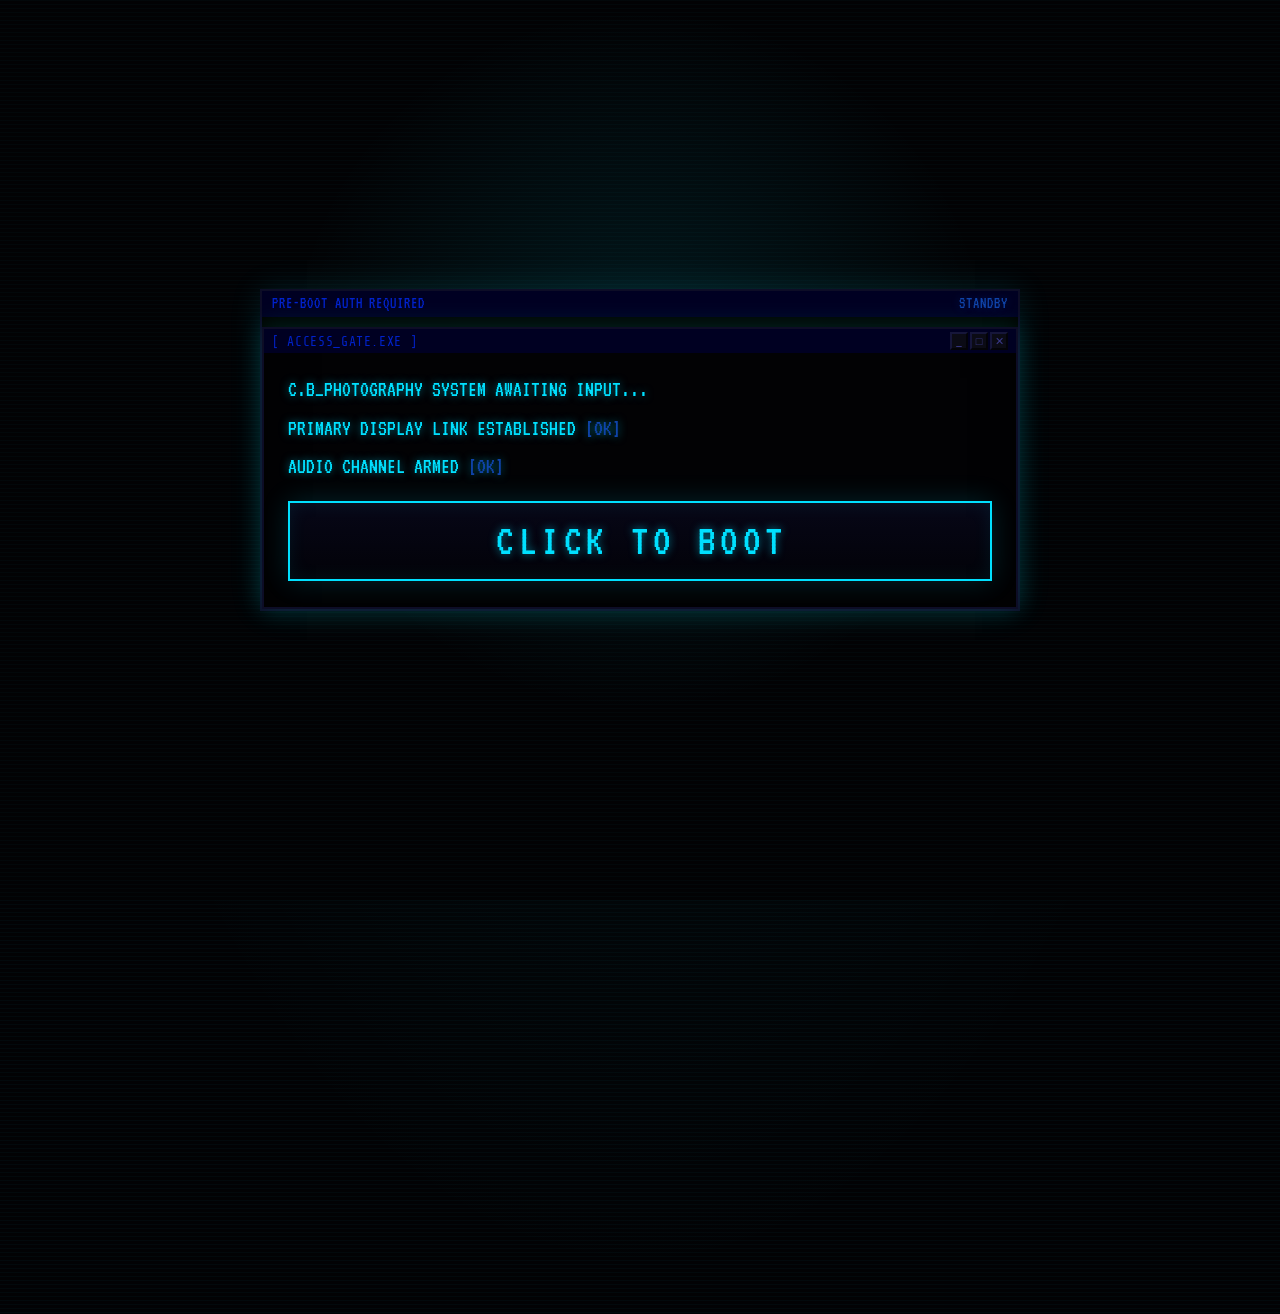
==== commit 9a8fa250: "Remove portfolio section from homepage" ====
--- a/index.html
+++ b/index.html
@@ -129,24 +129,6 @@
       </div>
     </section>
 
-    <!-- Portfolio -->
-    <section class="portfolio" id="portfolio">
-      <div class="section-header">
-        <span class="section-icon">&#128193;</span>
-        <h2>[ PORTFOLIO ] <span class="blink">&#9646;</span></h2>
-        <span class="section-meta">C:\PHOTOS\PORTFOLIO\ &#8212; 4 ITEMS</span>
-      </div>
-      <div class="file-explorer">
-        <div class="explorer-toolbar"><span>Click to Expand</span></div>
-        <div class="photo-grid">
-          <div class="photo-card" onclick="showGlitch('black-white-fashion.html')" style="cursor:pointer;"><div class="card-titlebar"><span>&nbsp;</span></div><div class="card-thumb-grid"><img src="images/1content_C_Beas.jpg.jpg" alt="photo 1"><img src="images/2content_C_Beas.jpg.jpg" alt="photo 2"><img src="images/3content_C_Beas.jpg.jpg" alt="photo 3"><img src="images/5content_C_Beas.jpg.jpg" alt="photo 4"></div><div class="card-footer"><span>Black & White Fashion</span><span>4 FILES</span></div></div>
-          <div class="photo-card" onclick="showGlitch('street-fashion.html')" style="cursor:pointer;"><div class="card-titlebar"><span>&nbsp;</span></div><div class="card-thumb-grid"><img src="Images 2/6content_C_Beas.jpg.jpg" alt="street photo 1"><img src="Images 2/7content_C_Beas.jpg.jpg" alt="street photo 2"><img src="Images 2/8content_C_Beas.jpg.jpg" alt="street photo 3"><img src="Images 2/9content_C_Beas.jpg.jpg" alt="street photo 4"></div><div class="card-footer"><span>Street Fashion</span><span>6 FILES</span></div></div>
-          <div class="photo-card" onclick="showGlitch('editorial-fashion.html')" style="cursor:pointer;"><div class="card-titlebar"><span>&nbsp;</span></div><div class="card-thumb-grid"><img src="Editorial Fashion/Artboard 1.jpg" alt="editorial photo 1"><img src="Editorial Fashion/Artboard 2.jpg" alt="editorial photo 2"><img src="Editorial Fashion/Editorial_Carlos_Beas.jpg" alt="editorial photo 3"><img src="Editorial Fashion/Artboard 1.jpg" alt="editorial photo 4"></div><div class="card-footer"><span>Editorial Fashion</span><span>3 FILES</span></div></div>
-          <div class="photo-card" onclick="showGlitch('glitch.html')" style="cursor:pointer;"><div class="card-titlebar"><span>&nbsp;</span></div><div class="card-thumb-grid"><img src="glitch/Glitching-Out_1.jpg" alt="glitch photo 1"><img src="glitch/Glitching-Out_2.jpg" alt="glitch photo 2"><img src="glitch/Glitching-Out_3.jpg" alt="glitch photo 3"><img src="glitch/Glitching-Out_4.jpg" alt="glitch photo 4"></div><div class="card-footer"><span>GLITCH</span><span>4 FILES</span></div></div>
-        </div>
-      </div>
-    </section>
-
     <!-- Contact -->
     <section class="contact" id="contact">
       <div class="section-header">
--- a/images/style.css
+++ b/images/style.css
@@ -557,6 +557,16 @@
 }
 
 .section-icon { font-size: 20px; color: var(--blue); text-shadow: 0 0 8px rgba(0,224,255,0.5); }
+.folder-icon {
+  position: relative;
+  display: inline-block;
+  width: 22px;
+  height: 16px;
+  background: var(--blue);
+  border: 1px solid var(--blue);
+  box-shadow: 0 0 8px rgba(0,224,255,0.5);
+  clip-path: polygon(0 18%, 35% 18%, 44% 0, 78% 0, 86% 18%, 100% 18%, 100% 100%, 0 100%);
+}
 .section-meta { font-size: 11px; color: var(--text); margin-left: auto; }
 
 .blink {
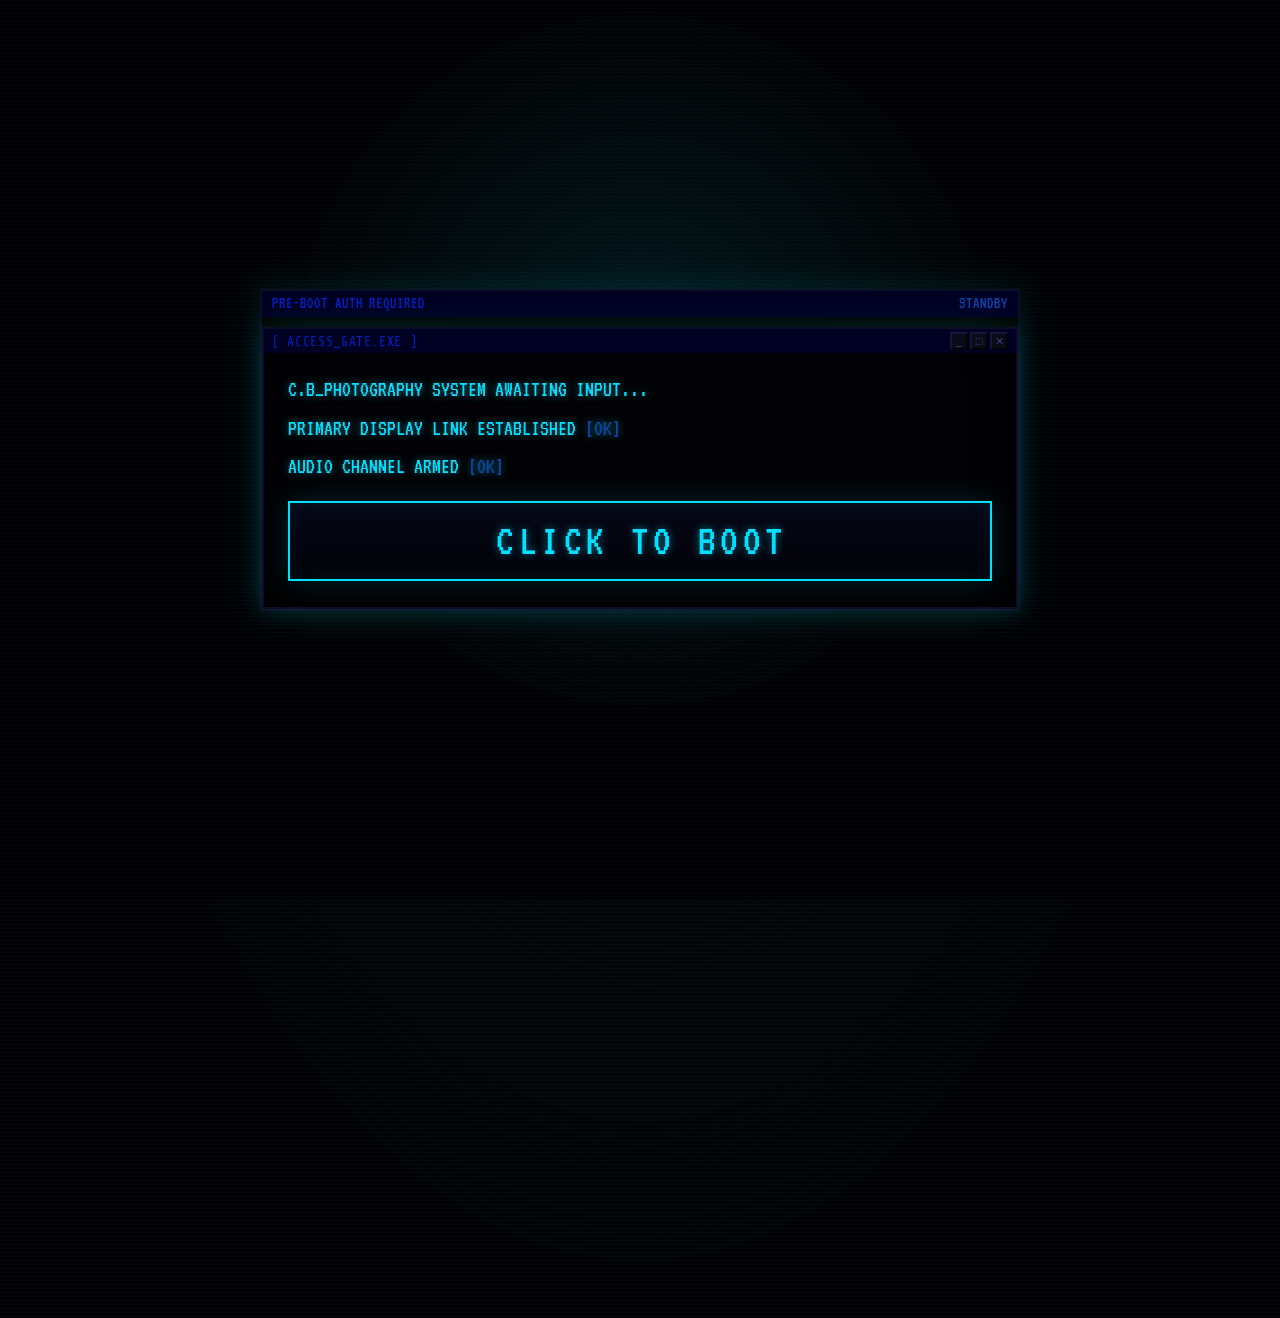
==== commit 9f35961b: "Polish photography site transitions and styling Co-authored-by: Copilot App <223556219+Copilot@users" ====
--- a/index.html
+++ b/index.html
@@ -38,7 +38,7 @@
   <div id="boot-screen" class="boot-screen boot-screen-hidden">
     <header class="crt-header boot-header">
       <div class="bios-bar">
-        <span>CB-PHOTO BIOS v2.6 // COPYRIGHT C.B PHOTOGRAPHY 1996-2026</span>
+        <span>CB-PHOTO BIOS v2.6 // COPYRIGHT C.B PHOTOGRAPHY 2000-2026</span>
         <span class="led-group">
           <span class="led led-green"></span>
           <span class="led led-amber"></span>
@@ -71,8 +71,8 @@
   <nav class="toolbar">
     <div class="toolbar-inner">
       <button class="toolbar-btn active" onclick="playNavSelectSound(); window.scrollTo({top: 0, behavior: 'smooth'})">[ HOME ]</button>
-      <button class="toolbar-btn" onclick="showGlitch('portfolio.html')">[ PORTFOLIO ]</button>
       <button class="toolbar-btn" onclick="playNavSelectSound(); document.getElementById('about').scrollIntoView({behavior:'smooth'})">[ ABOUT ]</button>
+      <button class="toolbar-btn portfolio-nav-btn" onclick="showGlitch('portfolio.html')">[ PORTFOLIO ]</button>
       <button class="toolbar-btn" onclick="playNavSelectSound(); document.getElementById('contact').scrollIntoView({behavior:'smooth'})">[ CONTACT ]</button>
       <button class="toolbar-btn" onclick="showGlitch('qr.html')">[ SHARE ]</button>
       <div class="toolbar-spacer"></div>
@@ -99,6 +99,7 @@
       <div class="stat-item"><span class="stat-label">MEDIUMS</span><span class="stat-value">Film & Digital</span></div>
     </section>
 
+    <!-- Portfolio moved to portfolio.html -->
     <!-- About -->
     <section class="about" id="about">
       <div class="section-header">
@@ -215,7 +216,7 @@
       var hasBooted = sessionStorage.getItem('cbBootShown') === '1';
       var audioContext = null;
       var bootSelectAudio = new Audio('Sounds/retro-select.mp3');
-      bootSelectAudio.volume = 1;
+      bootSelectAudio.volume = 0.25;
       var lastTypeTickAt = 0;
       var bootStarted = false;
 
@@ -425,9 +426,11 @@
     })();
 
     var navSelectAudio = new Audio('Sounds/retro-select.mp3');
-    navSelectAudio.volume = 1;
+    navSelectAudio.volume = 0.18;
+    navSelectAudio.playbackRate = 1.35;
 
     function playNavSelectSound() {
+      navSelectAudio.pause();
       navSelectAudio.currentTime = 0;
       navSelectAudio.play().catch(function() {});
     }
@@ -446,16 +449,17 @@
     portfolioUiSound.volume = 1;
 
     function showGlitch(url) {
+      removeStaleGlitchOverlays();
       portfolioUiSound.currentTime = 0;
       portfolioUiSound.play().catch(function() {});
-      const overlay = document.createElement('div');
+      var overlay = document.createElement('div');
       overlay.className = 'glitch-overlay';
       overlay.innerHTML = '<div class="glitch-lines"></div>';
       document.body.appendChild(overlay);
       overlay.style.display = 'block';
-      setTimeout(() => {
+      setTimeout(function() {
         window.location.href = url;
-      }, 700);
+      }, 260);
     }
   </script>
 </body>
--- a/images/style.css
+++ b/images/style.css
@@ -381,6 +381,22 @@
   transition: none;
 }
 
+.portfolio-nav-btn {
+  font-size: 16px;
+  color: var(--blue-amber);
+  text-shadow: 0 0 8px rgba(15,68,170,0.4);
+  animation: portfolio-nav-flicker 3s ease-in-out infinite;
+}
+
+@keyframes portfolio-nav-flicker {
+  0%, 82%, 88%, 94%, 100% { opacity: 1; }
+  85%, 91% { opacity: 0.45; }
+}
+
+@media (prefers-reduced-motion: reduce) {
+  .portfolio-nav-btn { animation: none; }
+}
+
 .toolbar-btn:hover   { background: #101020; color: var(--blue); }
 .toolbar-btn.active  {
   background: var(--win-hdr);
@@ -507,6 +523,19 @@
 .crt-btn.secondary:hover {
   background: var(--muted);
   color: var(--bg);
+  box-shadow: none;
+}
+.portfolio-back {
+  margin-bottom: 14px;
+  padding: 2px 10px;
+  border-color: #16163a #030308 #030308 #16163a;
+  color: var(--text);
+  background: var(--win-bg);
+  box-shadow: none;
+}
+.portfolio-back:hover {
+  background: #101020;
+  color: var(--blue);
   box-shadow: none;
 }
 
@@ -860,6 +889,11 @@
   .ascii-art { font-size: 4px; }
   .stats-bar { gap: 12px; }
   .photo-grid { grid-template-columns: repeat(2, 1fr); }
+  .toolbar { margin: 8px 8px 0; }
+  .toolbar-inner { gap: 1px; padding: 3px; }
+  .toolbar-btn { font-size: 10px; padding: 2px 5px; }
+  .portfolio-nav-btn { font-size: 12px; }
+  .toolbar-clock { font-size: 11px; padding: 2px 5px; }
 }
 
 /* -- GLITCH EFFECT ------------------------------------ */
@@ -886,13 +920,21 @@
     transparent 0px,
     transparent 4px,
     rgba(0,224,255,0.9) 4px,
-    rgba(0,224,255,0.9) 8px,
-    transparent 8px,
-    transparent 12px,
-    rgba(255,255,255,0.8) 12px,
-    rgba(255,255,255,0.8) 16px
+    rgba(0,224,255,0.9) 7px,
+    transparent 7px,
+    transparent 11px,
+    rgba(255,255,255,0.8) 11px,
+    rgba(255,255,255,0.8) 15px
   );
-  animation: screen-tear 0.6s ease-in-out infinite;
+  animation: screen-tear 0.16s ease-in-out 2;
+}
+
+@keyframes screen-tear {
+  0%, 100% { transform: translate(0, 0); opacity: 0; }
+  15% { opacity: 0.9; }
+  35% { transform: translate(-6px, 0); }
+  55% { transform: translate(6px, 2px); opacity: 0.75; }
+  75% { transform: translate(-3px, -1px); opacity: 0.4; }
 }
 
   .lightbox {
@@ -923,4 +965,3 @@
     transform: scale(1.03);
     filter: brightness(1.04);
   }
-
